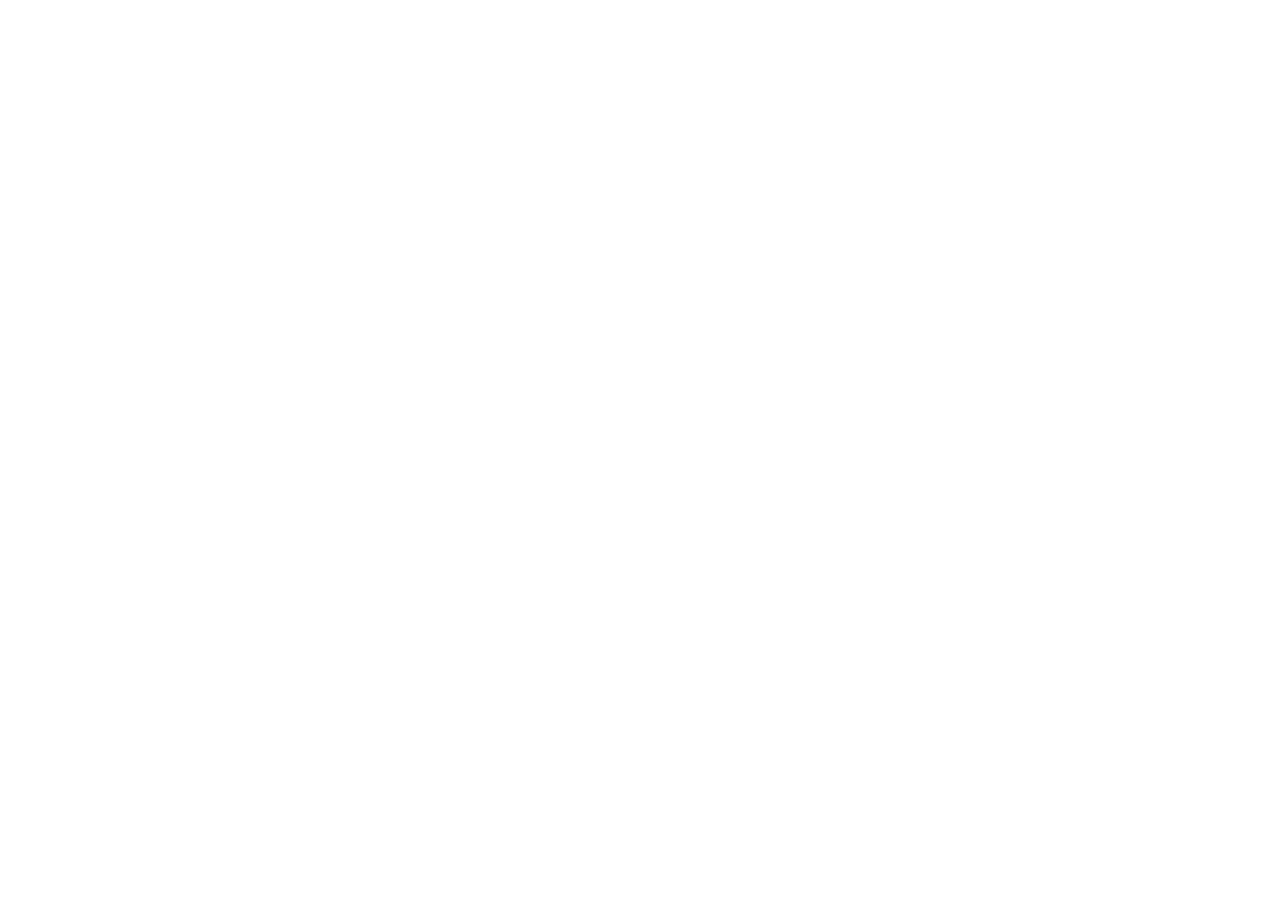
==== random/index.html @ c6f22997 "RandomAPI 홈페이지 기초" ====
<!DOCTYPE html>
<html lang="en">

<head>
    <meta charset="UTF-8">
    <title>랜덤페이지</title>
    <link rel="stylesheet" href="./css/style.css">
</head>

<body>

    <script src="./js/script2.js"></script>
</body>

</html>
---- random/css/style.css ----
@charset 'utf-8';

* {
    margin: 0;
    padding: 0;
}

html,
body {
    width: 100%;
    height: 100%;
}
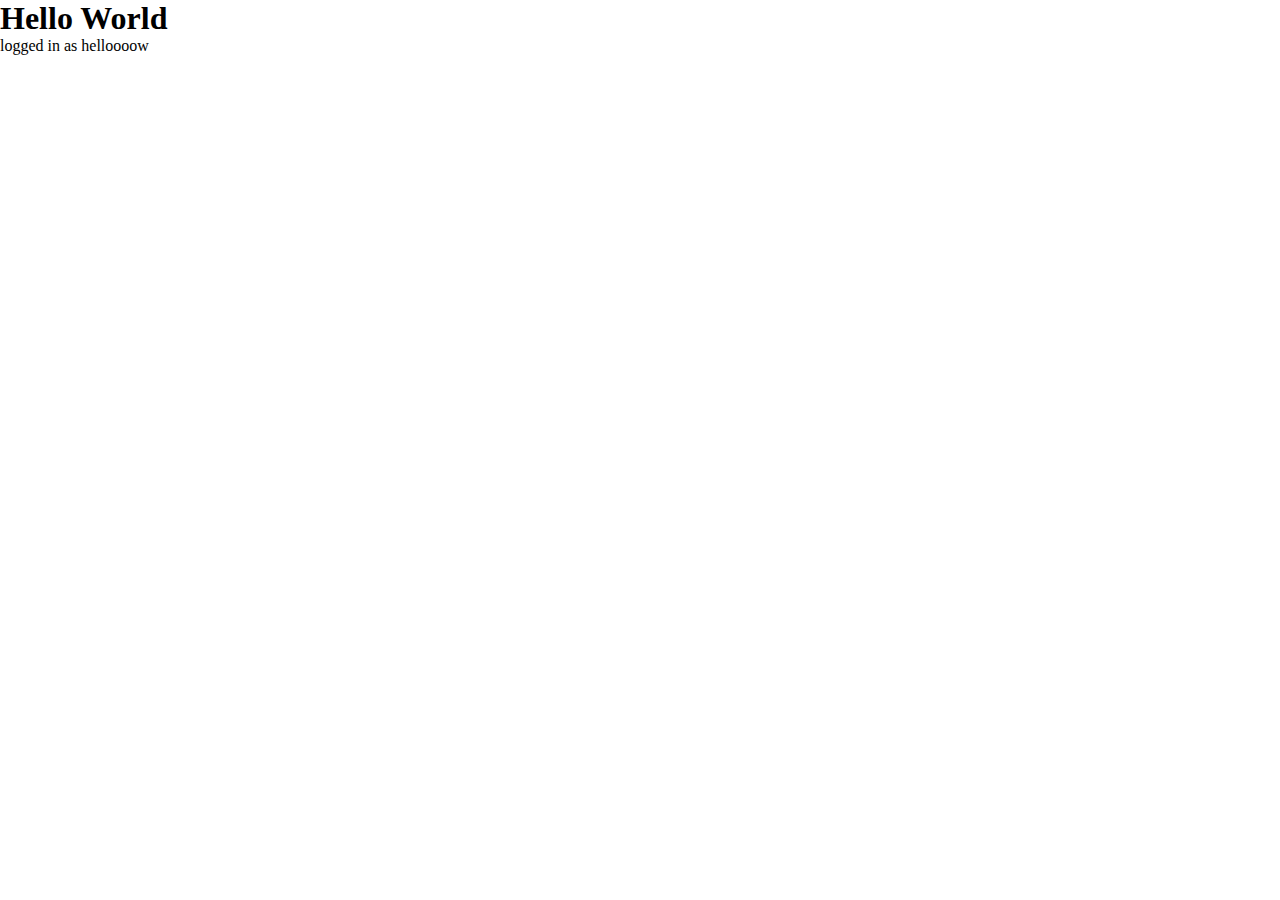
==== commit 44f4c945: "랜덤 Api 기본 틀 바디 내용 작성" ====
--- a/random/index.html
+++ b/random/index.html
@@ -8,6 +8,20 @@
 </head>
 
 <body>
+    <div class="wrap">
+        <header class="header">
+            <h1 class="title">Hello World</h1>
+            <div class="login">
+                <span>logged in as helloooow</span>
+            </div>
+        </header>
+        <main class="main">
+
+        </main>
+        <footer class="footer">
+
+        </footer>
+    </div>
 
     <script src="./js/script2.js"></script>
 </body>
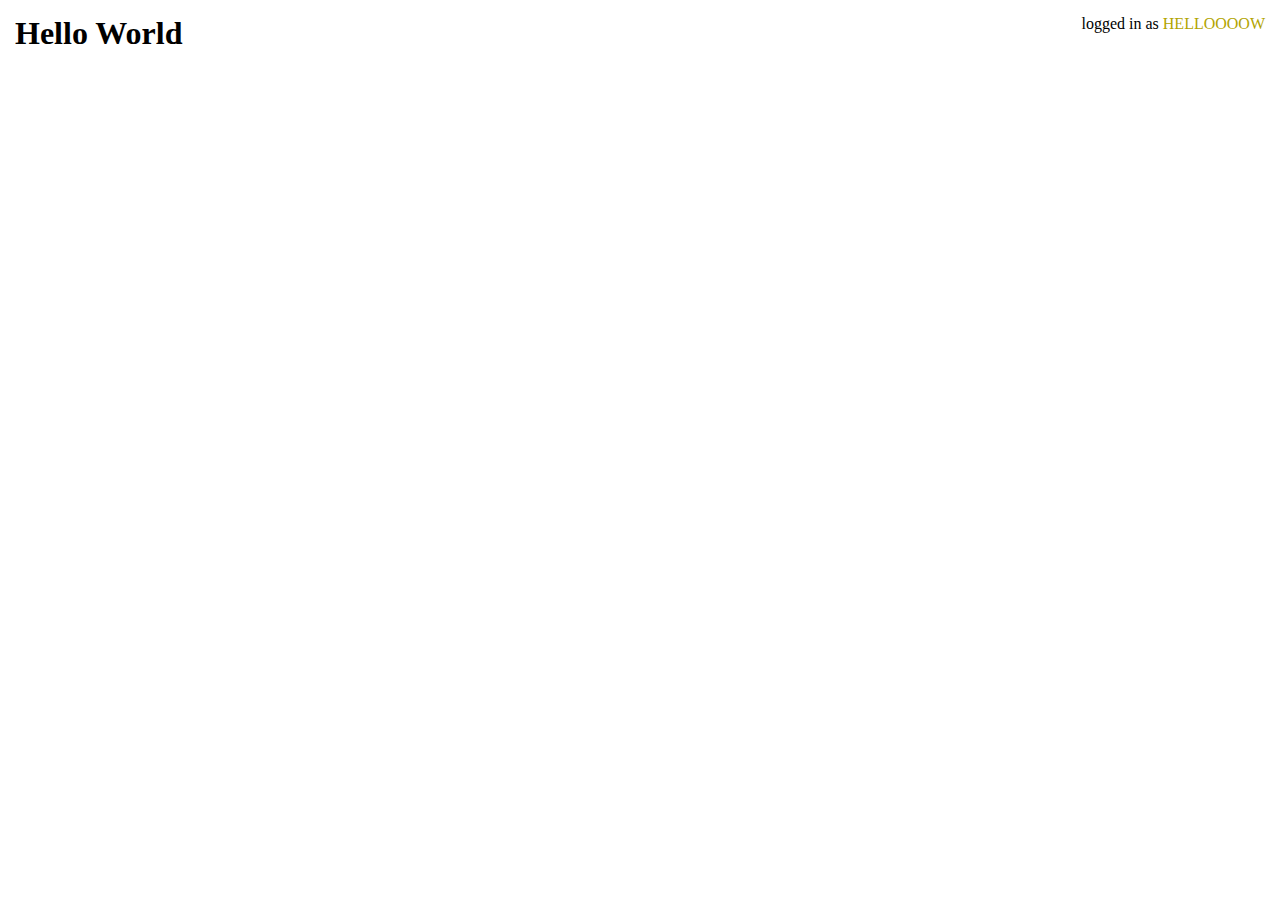
==== commit 7b59e446: "랜덤 페이지 헤더 부분 수정, 스크립트 확인" ====
--- a/random/index.html
+++ b/random/index.html
@@ -12,11 +12,13 @@
         <header class="header">
             <h1 class="title">Hello World</h1>
             <div class="login">
-                <span>logged in as helloooow</span>
+                logged in as <span>helloooow</span>
             </div>
         </header>
         <main class="main">
+            <div class="content">
 
+            </div>
         </main>
         <footer class="footer">
 
--- a/random/css/style.css
+++ b/random/css/style.css
@@ -10,3 +10,19 @@
     width: 100%;
     height: 100%;
 }
+
+.header {
+    padding: 15px;
+    overflow: hidden;
+
+}
+.title {
+    float: left;
+}
+.login {
+    float: right;
+}
+.login span {
+    text-transform: uppercase;
+    color: #b2a400;
+}
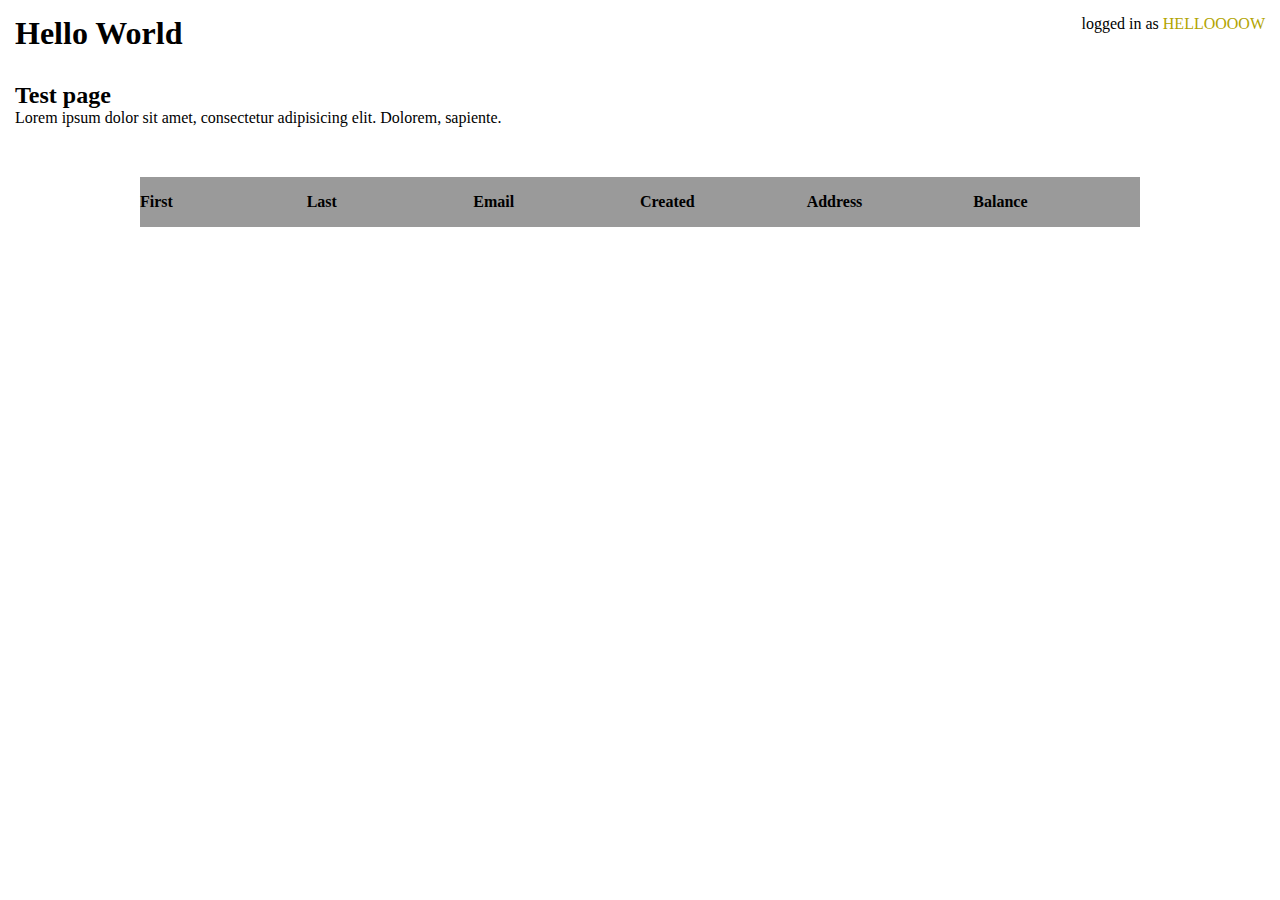
==== commit 1b248798: "랜덤 api 출력 사이트 완성" ====
--- a/random/index.html
+++ b/random/index.html
@@ -17,6 +17,24 @@
         </header>
         <main class="main">
             <div class="content">
+                <div class="content__title">
+                    <h2>Test page</h2>
+                    <p>Lorem ipsum dolor sit amet, consectetur adipisicing elit. Dolorem, sapiente.</p>
+                </div>
+                <table class="content__table">
+                    <thead>
+                        <tr>
+                            <th title="First Name">First</th>
+                            <th>Last</th>
+                            <th>Email</th>
+                            <th>Created</th>
+                            <th>Address</th>
+                            <th>Balance</th>
+                        </tr>
+                    </thead>
+                    <tbody class="content__table__body">
+                    </tbody>
+                </table>
 
             </div>
         </main>
@@ -25,7 +43,8 @@
         </footer>
     </div>
 
-    <script src="./js/script2.js"></script>
+    <script src="./js/data.js"></script>
+    <script src="./js/app.js"></script>
 </body>
 
 </html>
--- a/random/css/style.css
+++ b/random/css/style.css
@@ -26,3 +26,29 @@
     text-transform: uppercase;
     color: #b2a400;
 }
+
+
+.content {
+    padding: 15px;
+}
+
+.content__title {
+    margin-bottom: 50px;
+}
+
+table  {
+    position: relative;
+    width: 80%;
+    margin: 0 auto;
+    text-align: left;
+    border-collapse: collapse;
+}
+th {
+    width: 10%;
+    line-height: 50px;
+    background: #9a9a9a;
+}
+td {
+    padding: 10px;
+    border-bottom: 1px solid;
+}
